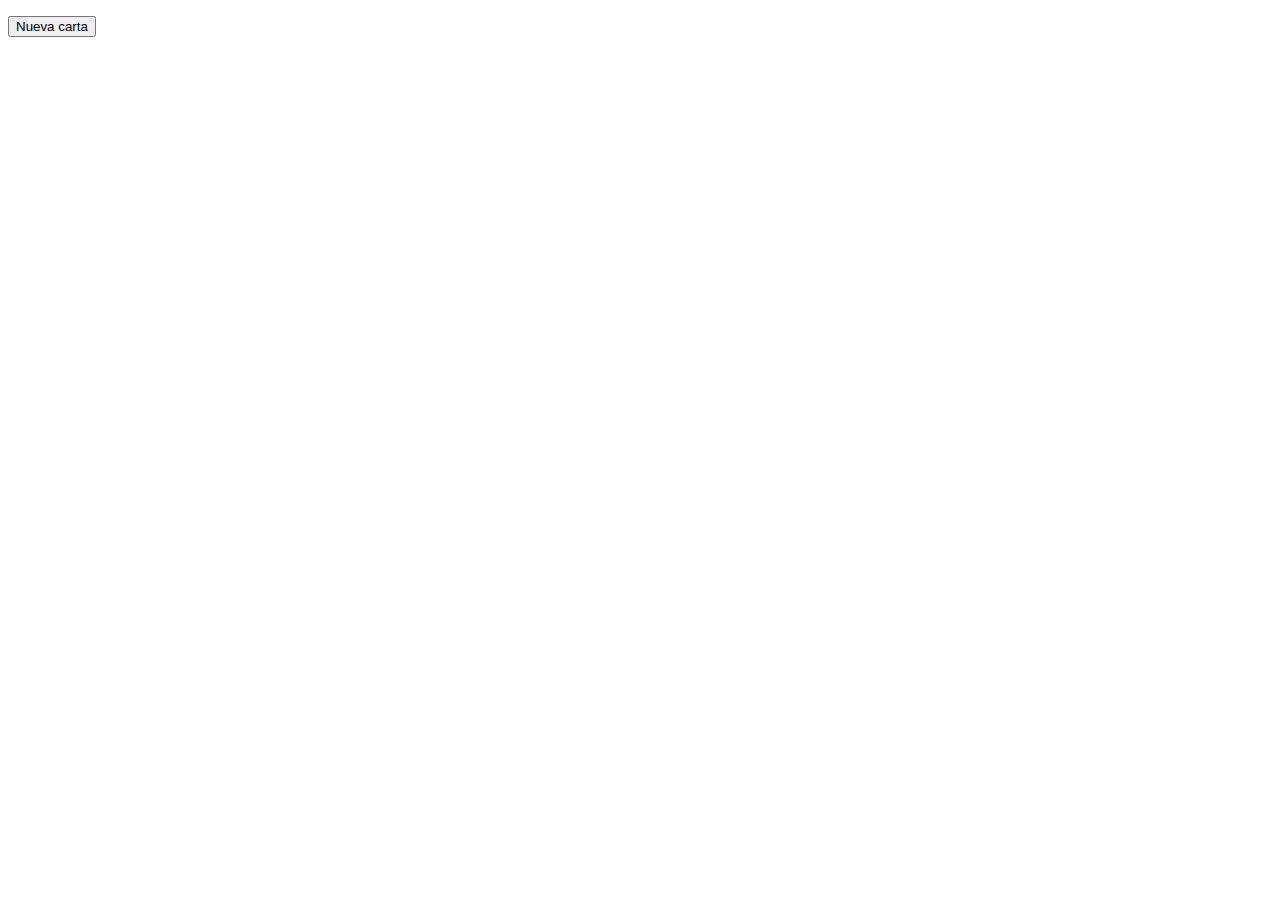
==== src/index.html @ f2536225 "Con Botón versión larga" ====
<!DOCTYPE html>
<html>
  <head>
    <meta charset="UTF-8" />
    <meta name="viewport" content="width=device-width, initial-scale=1.0" />
    <title>Random Card Generator</title>
    <link
      rel="stylesheet"
      href="https://use.fontawesome.com/releases/v5.2.0/css/all.css"
      integrity="sha384-hWVjflwFxL6sNzntih27bfxkr27PmbbK/iSvJ+a4+0owXq79v+lsFkW54bOGbiDQ"
      crossorigin="anonymous"
    />
    <link
      href="https://cdn.jsdelivr.net/npm/bootstrap@5.0.2/dist/css/bootstrap.min.css"
      rel="stylesheet"
      integrity="sha384-EVSTQN3/azprG1Anm3QDgpJLIm9Nao0Yz1ztcQTwFspd3yD65VohhpuuCOmLASjC"
      crossorigin="anonymous"
    />
    <link rel="stylesheet" href="css/style.css" />
  </head>
  <body>
    <div class="card container-fluid text-center">
      <div>
        <p class="palo"></p>
      </div>
      <div>
        <p class="numero"></p>
      </div>
      <div>
        <p class="paloInferior"></p>
      </div>
      <div>
        <button class="button btn btn-dark" onclick="nuevaCarta">
          Nueva carta
        </button>
      </div>
    </div>

    <script
      src="https://cdn.jsdelivr.net/npm/bootstrap@5.0.2/dist/js/bootstrap.bundle.min.js"
      integrity="sha384-MrcW6ZMFYlzcLA8Nl+NtUVF0sA7MsXsP1UyJoMp4YLEuNSfAP+JcXn/tWtIaxVXM"
      crossorigin="anonymous"
    ></script>
    <script src="app.js"></script>
  </body>
</html>
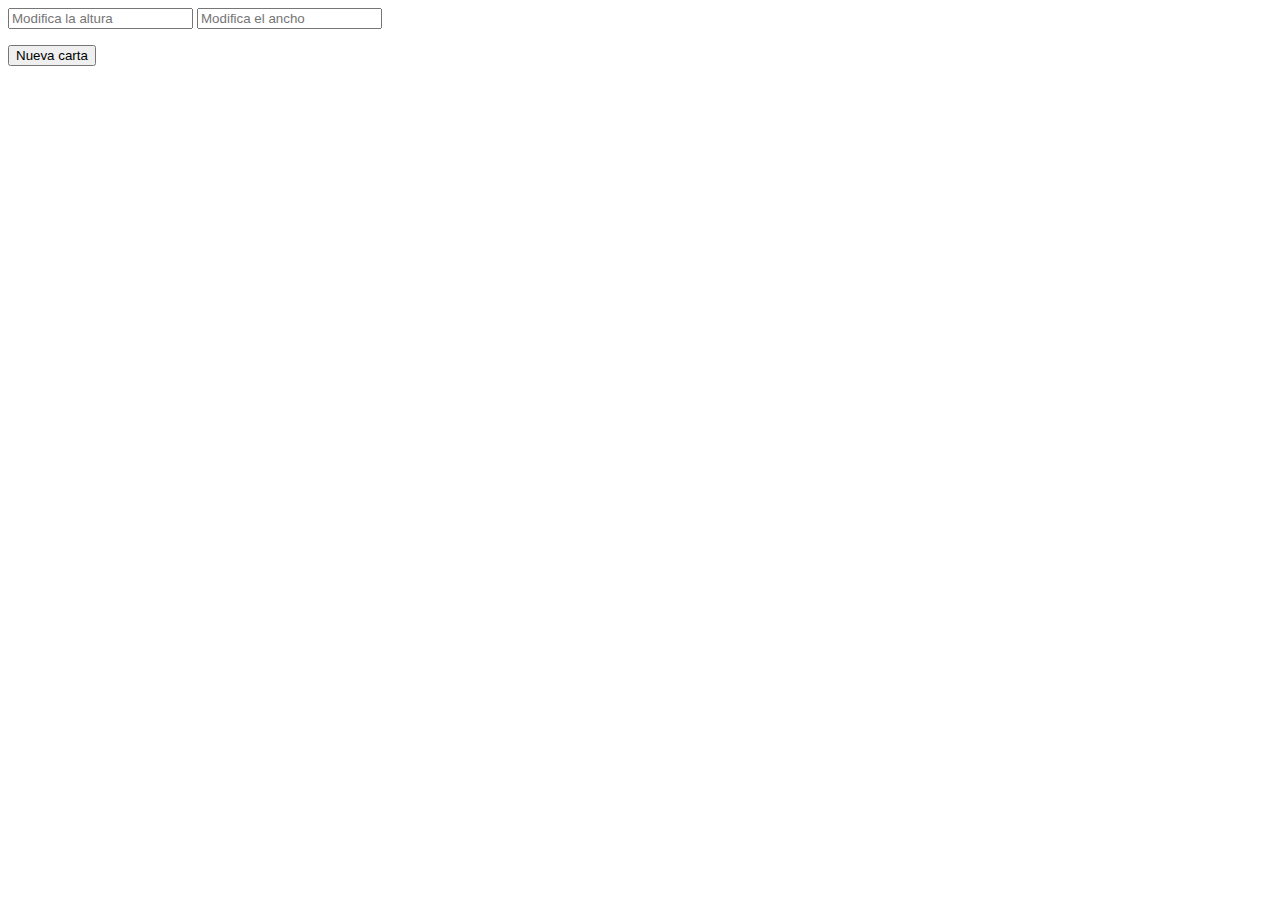
==== commit 96f8f584: "Finish Random Card Generator" ====
--- a/src/index.html
+++ b/src/index.html
@@ -19,6 +19,20 @@
     <link rel="stylesheet" href="css/style.css" />
   </head>
   <body>
+    <div class="inputs container-fluid text-center">
+      <input
+        id="inputH"
+        class="d-block mx-auto input-group-text border-1 mb-2"
+        type="text"
+        placeholder="Modifica la altura"
+      />
+      <input
+        id="inputW"
+        class="d-block m-auto input-group-text"
+        type="text"
+        placeholder="Modifica el ancho"
+      />
+    </div>
     <div class="card container-fluid text-center">
       <div>
         <p class="palo"></p>
@@ -30,7 +44,7 @@
         <p class="paloInferior"></p>
       </div>
       <div>
-        <button class="button btn btn-dark" onclick="nuevaCarta">
+        <button class="button btn btn-dark" onclick="">
           Nueva carta
         </button>
       </div>
